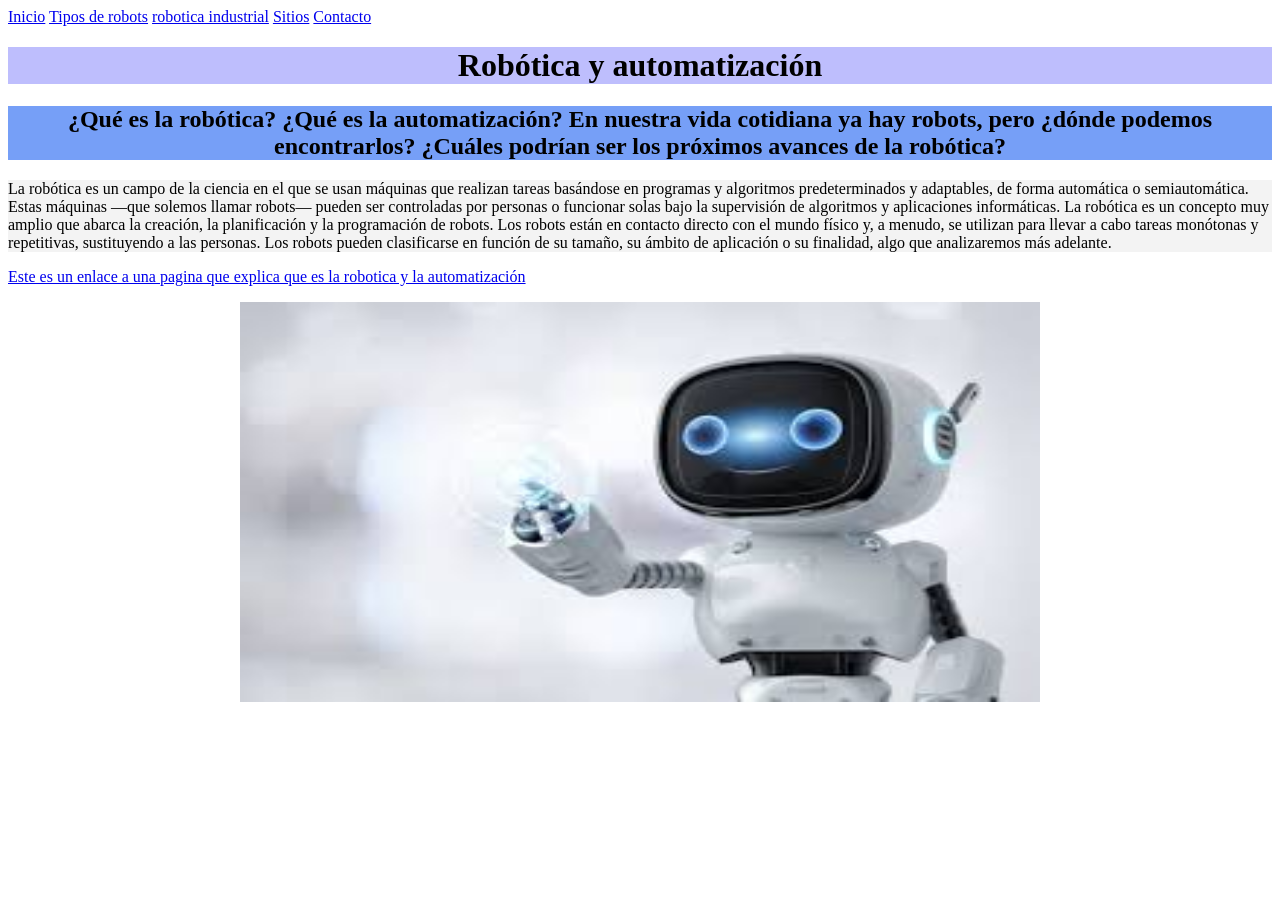
==== index.html @ 0f67b53f "Add files via upload" ====
<!DOCTYPE html>
<html lang="en">
<head>
    <meta charset="UTF-8">
    <meta http-equiv="X-UA-Compatible" content="IE=edge">
    <meta name="viewport" content="width=device-width, initial-scale=1.0">
    <title>Robótica y Automatización</title>
<link rel="stylesheet" href="css/ESTILO.CSS">
    <style>
h1¨{color: darkblue;}
h2¨{color: aliceblue;}

    </style>
</head>
<body>
    <nav>
        <a href="index.html" class="nav-enlace">Inicio</a>
        <a href="Pagina2.html" class="nav-enlace">Tipos de robots</a>
        <a href="pagina3.html" class="nav-enlace">robotica industrial</a>
        <a href="pagina4.html" class="nav-enlace">Sitios</a>
        <a href="pagina5.html" class="nav-enlace">Contacto</a>
        
    </nav>
    <h1 style="background-color:rgb(190, 190, 253);"><center>Robótica y automatización</center></h1>
    <p><h2 style="background-color:rgb(118, 159, 247);"><center>¿Qué es la robótica? ¿Qué es la automatización? En nuestra vida cotidiana ya hay robots, pero ¿dónde podemos encontrarlos? ¿Cuáles podrían ser los próximos avances de la robótica?</center></h2></p>
    <div>
<p style="background-color:rgb(243, 243, 243);">
    La robótica es un campo de la ciencia en el que se usan máquinas que realizan tareas basándose en programas y algoritmos predeterminados y adaptables, de forma automática o semiautomática. Estas máquinas —que solemos llamar robots— pueden ser controladas por personas o funcionar solas bajo la supervisión de algoritmos y aplicaciones informáticas. La robótica es un concepto muy amplio que abarca la creación, la planificación y la programación de robots. Los robots están en contacto directo con el mundo físico y, a menudo, se utilizan para llevar a cabo tareas monótonas y repetitivas, sustituyendo a las personas. Los robots pueden clasificarse en función de su tamaño, su ámbito de aplicación o su finalidad, algo que analizaremos más adelante.
</p>
<a href="https://courses.minnalearn.com/es/courses/emerging-technologies/robotics-and-automation/introduction-to-robotics-and-automation/">Este es un enlace a una pagina que explica que es la robotica y la automatización</a>
<p>
    <center><img src="imagen.jpg" width="800" height="400"></center>
</p>
    </div>
</body>
</html>
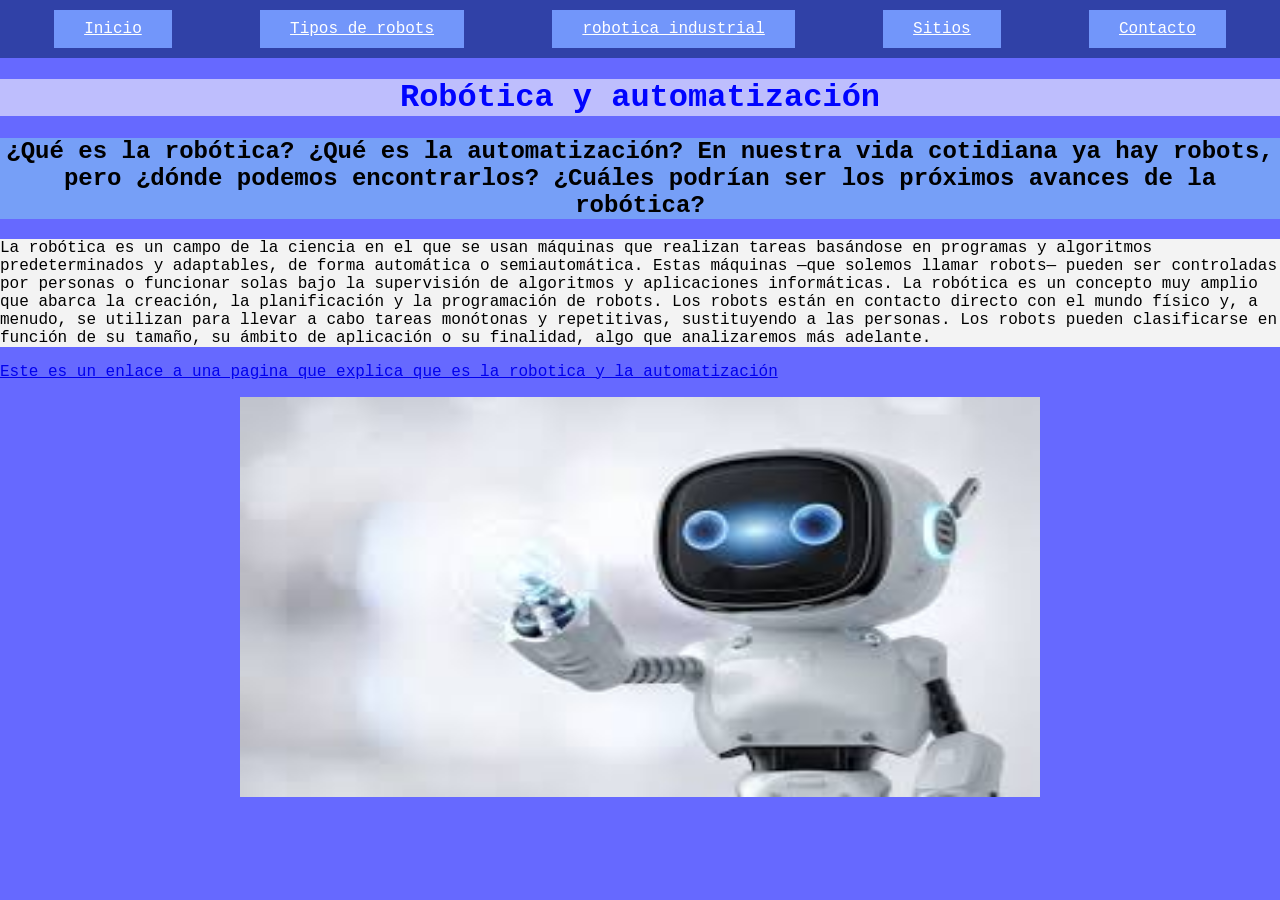
==== commit 5d225bfe: "Update index.html" ====
--- a/index.html
+++ b/index.html
@@ -5,7 +5,7 @@
     <meta http-equiv="X-UA-Compatible" content="IE=edge">
     <meta name="viewport" content="width=device-width, initial-scale=1.0">
     <title>Robótica y Automatización</title>
-<link rel="stylesheet" href="css/ESTILO.CSS">
+<link rel="stylesheet" href="ESTILO.CSS">
     <style>
 h1¨{color: darkblue;}
 h2¨{color: aliceblue;}
@@ -33,4 +33,5 @@
 </p>
     </div>
 </body>
-</html>+
+</html>
--- a/ESTILO.CSS
+++ b/ESTILO.CSS
@@ -0,0 +1,76 @@
+body{
+    background-color: rgb(102, 105, 255);
+    font-family: 'Courier New', Courier, monospace;
+    margin: 0;
+    padding: 0;
+    }
+    h1{
+    color: rgb(0, 4, 255);
+    font-family: 'Courier New', Courier, monospace;
+    }
+    ul{
+    color: rgb(255, 255, 255);
+    font-family: 'Courier New', Courier, monospace;
+    }
+    ol{
+        color: rgb(14, 14, 97);
+    font-family: 'Courier New', Courier, monospace;
+    
+    }
+   
+        .nav-enlace{
+            background-color: rgb(114, 150, 250);
+            color: rgb(255, 255, 255);
+            padding: 10px 30px;
+        
+        }
+        .nav-enlace:hover {
+        
+        
+            background-color: rgb(67, 198, 202);
+           }  
+           nav{ 
+               background-color: rgb(48, 65, 167);
+           padding:  10px;
+           display: flex;
+           justify-content: space-around;
+        }
+        header,section,footer{
+            padding: 20px;
+            color: white;
+        }
+        header{
+           border: 2PX solid rgb(128, 193, 197);
+            background-color: #007bff;
+        }
+        section{
+            border: 2px solid rgb(136, 201, 201);
+            background-color: #2d65af;
+            min-height: 200px;
+        }
+        footer{
+            border: 2px solid rgb(83, 148, 160);
+            background-color: #0d1b29;
+            text-align: center;
+        }
+        .grid{
+            display: grid;
+            grid-template-columns: 1fr 1fr;
+            grid-template-rows: 1fr 1fr;
+            height: 100vh;
+        
+        }
+        section{
+            border: 2px solid rgb(26, 14, 14);
+            padding: 20px;
+            box-sizing: border-box;
+            display: flex;
+            align-items: center;
+            justify-content: center;
+            font-size: 1.5rem;
+        }
+        .s1{ background-color: #3a0ddd;}
+        .s2{ background-color: #165669;}
+        .s3{ background-color: #153d7a;}
+        .s4{ background-color: #085353;}
+        
